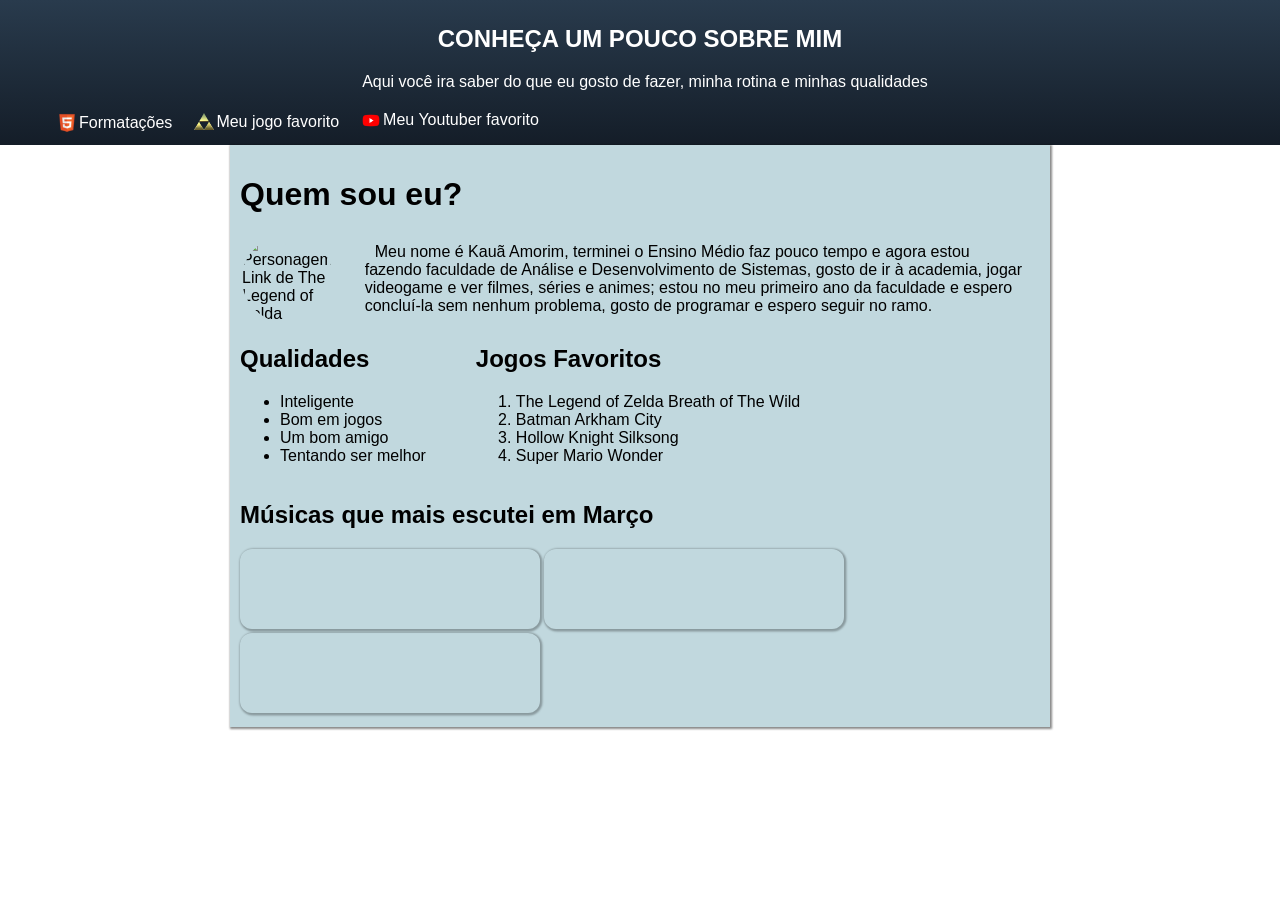
==== sobre mim/index.html @ 2c7bc4dc "Initial commit" ====
<!DOCTYPE html>
<html lang="pt-br">
<head>
    <meta charset="UTF-8">
    <meta name="viewport" content="width=device-width, initial-scale=1.0">
    <title>Página inicial</title>
    <link rel="stylesheet" href="style.css">
    <link rel="shortcut icon" href="imagens/dragon ball.ico" type="image/x-icon">
</head>
<body>
    <aside>
        <h1>CONHEÇA UM POUCO SOBRE MIM</h1>
        <p>Aqui você ira saber do que eu gosto de fazer, minha rotina e minhas qualidades</p>
        <ul class="barra2">
            <li class="barra"><a href="pagina2.html"><img src="imagens/html.png" width="20x" alt="Ícone de HTML">Formatações</a></li>
            <li class="barra"><a href="pagina3.html"><img src="imagens/triforce.png" width="20px" alt="Triforce de The Legend of Zelda">Meu jogo favorito</a></li>
            <li class="barra"><a href="pagina4.html"><img src="imagens/youtube.ico" width="20px" alt="Ícone do Youtube">Meu Youtuber favorito</a></li>
        </ul>
    </aside>
    <main> <!-- Normalmente todos os elementos que estão dentro da classe container ficariam lado a lado, mas essa classe so afeta o elemento filho, que nesse caso é o main, entao o resto da pagina que esta dentro do main seguiu normalmente -->
        <h1>Quem sou eu?</h1>
        <div class="perfil">
            <img src="https://i.pinimg.com/1200x/e9/53/3f/e9533ff2f9fd2813379b65abdb3e5643.jpg" alt="Personagem Link de The Legend of Zelda" width="130px" style="border-radius: 79%;">
            <p>Meu nome é Kauã Amorim, terminei o Ensino Médio faz pouco tempo e agora estou fazendo faculdade de Análise e Desenvolvimento de Sistemas, gosto de ir à academia, jogar videogame e ver filmes, séries e animes; estou no meu primeiro ano da faculdade e espero concluí-la sem nenhum problema, gosto de programar e espero seguir no ramo.</p>
        </div>
        <div class="listas">
            <div>
                <h2>Qualidades</h2>
                <ul>
                    <li>Inteligente</li>
                    <li>Bom em jogos</li>
                    <li>Um bom amigo</li>
                    <li>Tentando ser melhor</li>
                </ul>
            </div>
            <div>
                <h2>Jogos Favoritos</h2>
                <ol>
                    <li>The Legend of Zelda Breath of The Wild</li>
                    <li>Batman Arkham City</li>
                    <li>Hollow Knight Silksong</li>
                    <li>Super Mario Wonder</li>
                </ol>
            </div>
        </div>
        <h2>Músicas que mais escutei em Março</h2>
        <iframe style="border-radius:12px"src="https://open.spotify.com/embed/track/1ZTj6bS0f01dbnboDkR6Ml?utm_source=generator"
        width="400"height="80"frameborder="0"allowfullscreen=""loading="lazy"></iframe>
        <iframe style="border-radius:12px"src="https://open.spotify.com/embed/track/11TXtgPrVnMMnHBFXW7kCs?utm_source=generator"width="400"height="80"frameborder="0"allowfullscreen=""loading="lazy"></iframe><br>
        <iframe style="border-radius:12px"src="https://open.spotify.com/embed/track/1BncfTJAWxrsxyT9culBrj?utm_source=generator"width="400"height="80"frameborder="0"allowfullscreen=""loading="lazy"></iframe>
    </main>
    <a href="pagina2.html" style="position: fixed; bottom: 10px; right: 10px;"><img src="imagens/avancar.png" alt="Botão de avançar à próxima página"></a>
</body>
</html>
---- sobre mim/style.css ----
@charset "UTF-8";
/*Configuração geral*/
body{
    background-image: linear-gradient(#0B141A); /* 45deg significa 45 graus, e linear-gradient, é para fazer um degradê */
    /* to bottom, #293b4d, #141d28 */
    background-attachment: fixed; /* Faz o background ficar fixo na tela, sem rolar junto com a página */
    color: white;
    font: normal 1em sans-serif ; /* shorthand font: sempre siga essa ordem para que tudo occora bem:
    font-style -> font-weight -> font-size -> font-family */
    margin: 0px /*Espaço do elemento, nesse caso, está sendo usado o shorthand, que fica da seguinte maneira a ordem: Cima, direita, baixo, esquerda;*/
    }
h1{
    text-shadow: 0,8px 0,8px 2px rgba(0, 0, 0, 0.315); /* Define a sombra que ficará sob um determinado item, nesse caso, o h1 e a ordem nesse caso fica: horizontal | vertical | blur | cor */
    align-items: center; /*Alinha um elemento no eixo secundário*/
    margin-bottom: 20px; /*Espaço do elemento*/
}
h2{
    align-items: center;
}
h4{
    background-color: #0B141A;
    color: whitesmoke;
    display: flexbox;
    padding: 5px;
    text-align: center; /*Alinha um texto no eixo secundário*/
    font: medium 1em sans-serif
}
p{
    align-items: center; /*Alinha um elemento no eixo secundário*/
    margin: 10px; /*Espaço do elemento*/
    text-indent: 10px; /*Parecido com o gap, mas nesse caso, serve só para o começo do texto*/
}
img{
    margin: 2px;
    align-items: center;
}
/* Estiliza a parte do texto selecionada pelo usuário */
::selection{
    background-color: rgb(45, 58, 237); 
}
/* Enquanto o link não for visitado */
a:link{
   color: rgb(45, 97, 237);
   text-decoration: none;
}
/* Quando o Link já foi visitado */
a:visited{
    color: rgb(51, 45, 237);
    text-decoration: none;
}
/* Quando você passar o mouse sobre o link */
a:hover{
    transition: transform 0,2s;
    color: rgb(236, 248, 4);
    text-decoration: underline; /* Isso define que o texto ficará sublinhado */
    }
iframe{
    box-shadow: 1px 1px 2px 1.4px rgba(0, 0, 0, 0.291);
    width: auto;
}
/* Ordem recomendada para pseudo-classes de links:
a:link -> a:visited -> a:hover -> a:active

Isso evita que algumas propriedades sobrescrevam outras incorretamente.*/

/*--IMPORTANTE--
Sempre use a tag alt em imagens, serve para descrever as imagens que você usou para deficientes visuais, é muito importante para um website*/


/*Barra horizontal*/
/* teste */
.barra2{
    display: flex;
    list-style-type: none;
    margin: 0px;
}
.barra2 > li > a{
    text-decoration: none;
    display: flex;
    align-items: center;
    color: white;
}
.barra2 > li{
    padding: 10px 10px;
    margin-bottom: 0px;
    transition: background-color 0.2s, color 0.2s, transform 0.2s;
}
.barra2 > li:hover{
    background-color: #3d546b;
    transform: none;
}
/*Caixas/box*/
aside{
    background-image: linear-gradient(to bottom, #293b4d, #141d28);
    /* 45deg, #162631, #14262f */
    padding: 5px 5px 0px 5px;
    margin: 0;
}
aside > h1, aside > h2, aside > p{
    text-align: center;
}
footer{
    background-color: #ededede8;
    padding: 5px;
    margin: 15px; /*Espaço do elemento*/
    border-radius: 6px;
}
footer > p{
    margin-top: 1px; /*Espaço do elemento*/
}
div{
    margin: 0; /*Espaço do elemento*/
}
/*Página 1*/
.listas{
    display: flex;
    gap: 50px; /*Espaço entre elementos*/
    flex-wrap: wrap;
}
.perfil{
    display: flex;
    align-items: center; /*Alinha um elemento no eixo secundário*/
    gap: 20px; /*Espaço entre elementos*/
}
/*Página 3*/
body.zelda{
    color: black;
    font-size: small;
    margin: 0; /*Espaço do elemento*/
}
main{
    width: 800px;
    margin: auto;
    background-color: rgb(193, 216, 222);
    color: black;
    padding: 10px 10px 10px 10px;
    box-shadow: 1px 1px 2px 1px rgba(0, 0, 0, 0.463);
}
main.informacao{
    width: auto;
    background-image: none;
    background-color: #ededede8;
    padding: 5px;
    margin: 5px 15px 15px 15px; /*Espaço do elemento, nesse caso, está sendo usado o shorthand, que fica da seguinte maneira a ordem: Cima, direita, baixo, esquerda;*/
    border-radius: 6px;
}
img.cover{
    display: block;
    margin: 10px auto;
    max-width: 100%;
    box-shadow: 1px 1px 1px 1px rgba(0, 0, 0, 0.144);
}
.caixa{
    float: right; /*Faz um elemento "flutuar" na página, nesse caso, à direita*/
    width: 260px;
    margin-left: 20px; /*Espaço do elemento*/
    margin-bottom: 5px; /*Espaço do elemento*/
    border: 1px solid black;
    padding: 10px;
    font-size: small;
    display: flex;
    flex-direction: column;
    justify-content: center;
    box-shadow: 1px 1px 2px 1.4px rgba(0, 0, 0, 0.291);
}
.detalhes{
    display: grid;  /*cria um sistema de linhas e colunas*/
    grid-template-columns: 120px 1fr; /*layout bidimensional (linhas e colunas)*/
    margin-bottom: 10px; /*Espaço do elemento*/
}
.detalhes h3{
    margin: 0; /*Espaço do elemento*/
}
.detalhes ul{
    margin: 0; /*Espaço do elemento*/
    padding-left: 20px;
    list-style: none;
}
.texto{
    margin-left: 10px; /*Espaço do elemento*/
    flex: 1;
    min-width: 0;
}
/*Página 4*/
.centro{
flex-direction: column;
align-items: center;
display: flex;
flex: 1;
}
.thumbs{
display: flex;
justify-content: center;
gap: 20px;
}   
@media (max-width: 768px){
    .perfil{
        flex-direction: column;
        display: block;
        align-items: center; /*Alinha um elemento no eixo secundário*/
        gap: 20px; /*Espaço entre elementos*/
    }
    .listas{
        gap: 0px;
    }
    .caixa{
        float: none;
        width: auto;
        margin-right: 20px;
        margin-left: 20px;
        padding-left: 30px;
    }
    .thumbs > img{
        padding: auto;
    }
    iframe{
        box-shadow: none; 
    }
    .barra2{
        font-size: 0.6em;
    }
}
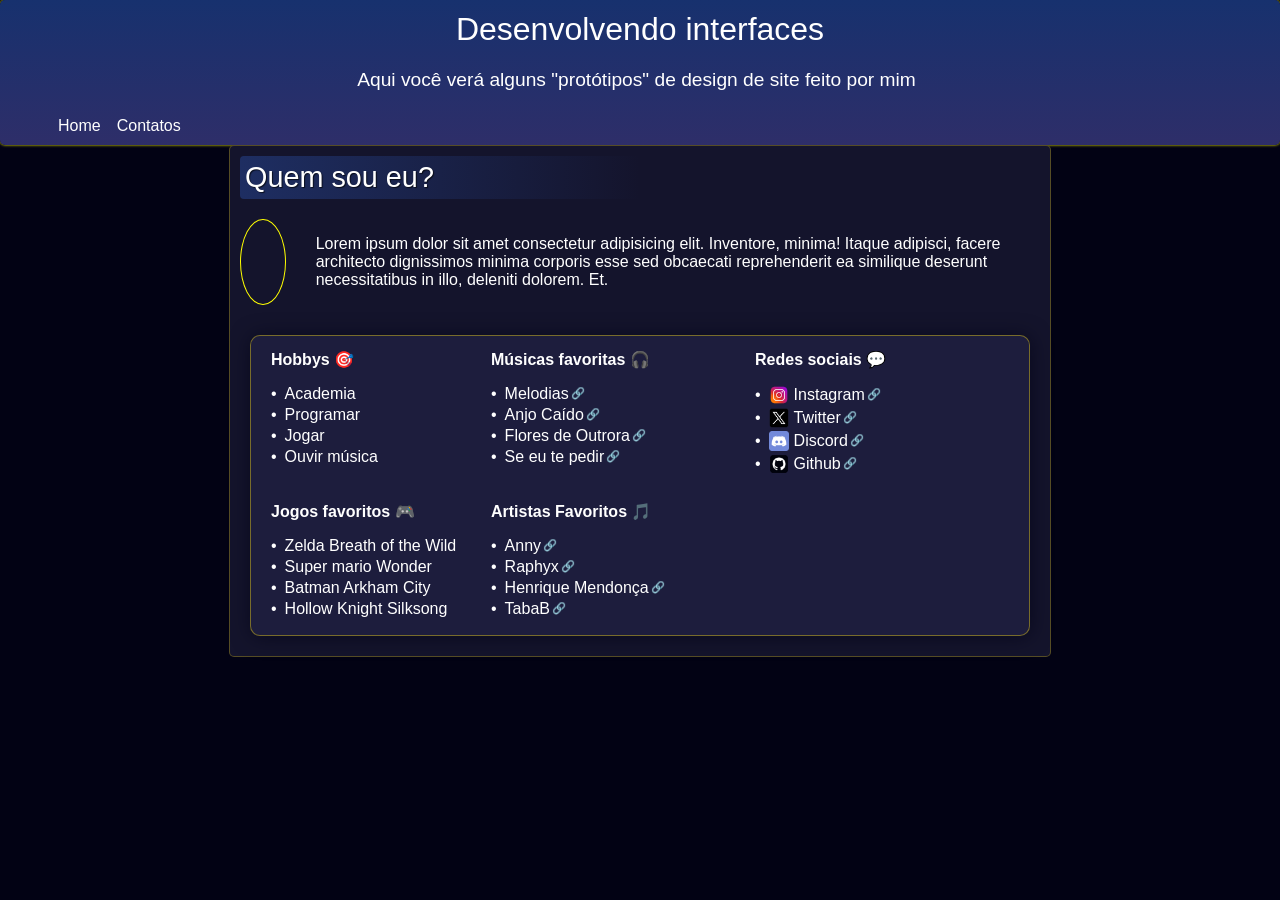
==== commit 2b503c9b: "Criando do zero" ====
--- a/sobre mim/index.html
+++ b/sobre mim/index.html
@@ -3,52 +3,73 @@
 <head>
     <meta charset="UTF-8">
     <meta name="viewport" content="width=device-width, initial-scale=1.0">
-    <title>Página inicial</title>
+    <title>Document</title>
     <link rel="stylesheet" href="style.css">
-    <link rel="shortcut icon" href="imagens/dragon ball.ico" type="image/x-icon">
 </head>
 <body>
-    <aside>
-        <h1>CONHEÇA UM POUCO SOBRE MIM</h1>
-        <p>Aqui você ira saber do que eu gosto de fazer, minha rotina e minhas qualidades</p>
-        <ul class="barra2">
-            <li class="barra"><a href="pagina2.html"><img src="imagens/html.png" width="20x" alt="Ícone de HTML">Formatações</a></li>
-            <li class="barra"><a href="pagina3.html"><img src="imagens/triforce.png" width="20px" alt="Triforce de The Legend of Zelda">Meu jogo favorito</a></li>
-            <li class="barra"><a href="pagina4.html"><img src="imagens/youtube.ico" width="20px" alt="Ícone do Youtube">Meu Youtuber favorito</a></li>
+    <header>
+        <h1>Desenvolvendo interfaces</h1>
+        <p>Aqui você verá alguns "protótipos" de design de site feito por mim</p>
+        <ul class="barra">
+            <li><a href="">Home</a></li>
+            <li><a href="">Contatos</a></li>
         </ul>
-    </aside>
-    <main> <!-- Normalmente todos os elementos que estão dentro da classe container ficariam lado a lado, mas essa classe so afeta o elemento filho, que nesse caso é o main, entao o resto da pagina que esta dentro do main seguiu normalmente -->
+    </header>
+    <main>
         <h1>Quem sou eu?</h1>
-        <div class="perfil">
-            <img src="https://i.pinimg.com/1200x/e9/53/3f/e9533ff2f9fd2813379b65abdb3e5643.jpg" alt="Personagem Link de The Legend of Zelda" width="130px" style="border-radius: 79%;">
-            <p>Meu nome é Kauã Amorim, terminei o Ensino Médio faz pouco tempo e agora estou fazendo faculdade de Análise e Desenvolvimento de Sistemas, gosto de ir à academia, jogar videogame e ver filmes, séries e animes; estou no meu primeiro ano da faculdade e espero concluí-la sem nenhum problema, gosto de programar e espero seguir no ramo.</p>
-        </div>
-        <div class="listas">
-            <div>
-                <h2>Qualidades</h2>
-                <ul>
-                    <li>Inteligente</li>
-                    <li>Bom em jogos</li>
-                    <li>Um bom amigo</li>
-                    <li>Tentando ser melhor</li>
-                </ul>
-            </div>
-            <div>
-                <h2>Jogos Favoritos</h2>
-                <ol>
-                    <li>The Legend of Zelda Breath of The Wild</li>
-                    <li>Batman Arkham City</li>
-                    <li>Hollow Knight Silksong</li>
-                    <li>Super Mario Wonder</li>
-                </ol>
+        <nav>
+            <img src="https://i.pinimg.com/1200x/e9/53/3f/e9533ff2f9fd2813379b65abdb3e5643.jpg" width="100px" style="border-radius: 50%; border: 1px solid yellow;" alt="">
+            <p>Lorem ipsum dolor sit amet consectetur adipisicing elit. Inventore, minima! Itaque adipisci, facere architecto dignissimos minima corporis esse sed obcaecati reprehenderit ea similique deserunt necessitatibus in illo, deleniti dolorem. Et.</p>
+        </nav>
+        <div class="informaçao">
+            <div class="lista">
+                <div>
+                   <h2>Hobbys 🎯</h2>
+                    <ul>
+                        <li>Academia</li>
+                        <li>Programar</li>
+                        <li>Jogar</li>
+                        <li>Ouvir música</li>
+                    </ul>
+                </div>
+                <div>
+                    <h2>Músicas favoritas 🎧</h2>
+                    <ul>
+                        <li><a href="https://open.spotify.com/intl-pt/track/2Q5UomI9qEaedwkqmwKk5v?si=83e5a4177b8e4cf9" target="_blank" type="external">Melodias</a></li>
+                        <li><a href="https://open.spotify.com/intl-pt/track/1b4qBYXrG1psX9B3gJQocb?si=f41db1fde43248a7" target="_blank" type="external">Anjo Caído</a></li>
+                        <li><a href="https://open.spotify.com/intl-pt/track/6ahKSqtXbxGKF5UM79m4Dc?si=c7c7f552e89f439b" target="_blank" type="external">Flores de Outrora</a></li>
+                        <li><a href="https://open.spotify.com/intl-pt/track/4SpBtogHJYUqAYIs2DSH0G?si=915d6da9f32f426f" target="_blank" type="external">Se eu te pedir</a></li>
+                    </ul>
+                </div>
+                <div>
+                    <h2>Redes sociais 💬</h2>
+                    <ul>
+                        <li><a href="https://www.instagram.com/kaua_amorim459/" target="_blank" type="external"><img src="imagens/instagram.ico" alt="">Instagram</a></li>
+                        <li><a href="https://x.com/Rian4593" target="_blank" type="external"><img src="imagens/Twitter1.ico" alt="">Twitter</a></li>
+                        <li><a href="https://discord.com/users/706547436419678248" target="_blank" type="external"><img src="imagens/discord.ico" alt="">Discord</a></li>
+                        <li><a href="https://github.com/kaua457"><img src="imagens/github.ico" alt="">Github</a></li>
+                    </ul>
+                </div>
+                <div>
+                    <h2>Jogos favoritos 🎮</h2>
+                    <ul>
+                        <li>Zelda Breath of the Wild</li>
+                        <li>Super mario Wonder</li>
+                        <li>Batman Arkham City</li>
+                        <li>Hollow Knight Silksong</li>
+                    </ul>
+                </div>
+                <div>
+                    <h2>Artistas Favoritos 🎵</h2>
+                    <ul>
+                        <li><a href="https://open.spotify.com/intl-pt/artist/2cK4L8fSVVqvW2gyePXeJw?si=XgA5xg7NTSC7AdsztIixVQ" target="_blank" type="external">Anny</a></li>
+                        <li><a href="https://open.spotify.com/intl-pt/artist/2Wc7NhRgqg7U7kxgRGBP2t?si=0e7d796c7ee24075" target="_blank" type="external">Raphyx</a></li>
+                        <li><a href="https://open.spotify.com/intl-pt/artist/4zEqUhpfZ5M3b2jZsH1A2O?si=FVCRrAKbST-zx4gwC-MmMQ" target="_blank" type="external">Henrique Mendonça</a></li>
+                        <li><a href="https://open.spotify.com/intl-pt/artist/0ZCFSmJKfaYQi0gRSShdou?si=MyGScsONSPSqmjMsJVag7A" target="_blank" type="external">TabaB</a></li>
+                    </ul>
+                </div>
             </div>
         </div>
-        <h2>Músicas que mais escutei em Março</h2>
-        <iframe style="border-radius:12px"src="https://open.spotify.com/embed/track/1ZTj6bS0f01dbnboDkR6Ml?utm_source=generator"
-        width="400"height="80"frameborder="0"allowfullscreen=""loading="lazy"></iframe>
-        <iframe style="border-radius:12px"src="https://open.spotify.com/embed/track/11TXtgPrVnMMnHBFXW7kCs?utm_source=generator"width="400"height="80"frameborder="0"allowfullscreen=""loading="lazy"></iframe><br>
-        <iframe style="border-radius:12px"src="https://open.spotify.com/embed/track/1BncfTJAWxrsxyT9culBrj?utm_source=generator"width="400"height="80"frameborder="0"allowfullscreen=""loading="lazy"></iframe>
     </main>
-    <a href="pagina2.html" style="position: fixed; bottom: 10px; right: 10px;"><img src="imagens/avancar.png" alt="Botão de avançar à próxima página"></a>
 </body>
 </html>
--- a/sobre mim/style.css
+++ b/sobre mim/style.css
@@ -1,222 +1,121 @@
-@charset "UTF-8";
-/*Configuração geral*/
 body{
-    background-image: linear-gradient(#0B141A); /* 45deg significa 45 graus, e linear-gradient, é para fazer um degradê */
-    /* to bottom, #293b4d, #141d28 */
-    background-attachment: fixed; /* Faz o background ficar fixo na tela, sem rolar junto com a página */
+    margin: 0px;
+    background-color:#020214 ;
+    font-family: Arial, Helvetica, sans-serif;
     color: white;
-    font: normal 1em sans-serif ; /* shorthand font: sempre siga essa ordem para que tudo occora bem:
-    font-style -> font-weight -> font-size -> font-family */
-    margin: 0px /*Espaço do elemento, nesse caso, está sendo usado o shorthand, que fica da seguinte maneira a ordem: Cima, direita, baixo, esquerda;*/
-    }
-h1{
-    text-shadow: 0,8px 0,8px 2px rgba(0, 0, 0, 0.315); /* Define a sombra que ficará sob um determinado item, nesse caso, o h1 e a ordem nesse caso fica: horizontal | vertical | blur | cor */
-    align-items: center; /*Alinha um elemento no eixo secundário*/
-    margin-bottom: 20px; /*Espaço do elemento*/
 }
-h2{
-    align-items: center;
+header{
+    background-image:linear-gradient(to top, #2E2E69, #17316e);
+    margin: 0px;
+    padding: 1px 20px 0px 20px;
+    border-radius: 5px;
+    box-shadow: 0px 0px 3px 0px rgb(255, 255, 0);
 }
-h4{
-    background-color: #0B141A;
-    color: whitesmoke;
-    display: flexbox;
+header *{
+    color: white;
+}
+header h1{
+    text-align: center;
+    margin-top: 10px;
+}
+header p{
+    margin: 0px 10px 0px 3px;
+    text-align: center;
+    font-size: 1.2em;
+}
+main{
+    margin: auto;
+    padding: 10px;
+    width: 800px;
+    border-radius: 5px;
+    background-color: #14142C;
+    border: 1px solid rgba(235, 207, 22, 0.307);
+}
+main *{
+    color: white;
+}
+main > h1{
     padding: 5px;
-    text-align: center; /*Alinha um texto no eixo secundário*/
-    font: medium 1em sans-serif
+    background-image:linear-gradient(to right, #1e2e62, transparent 50%) ;
+    text-shadow: 1px 1px 1px rgba(0, 0, 0, 0.678);
+    border-radius: 4px;
+    font-size: 1.8em;
 }
-p{
-    align-items: center; /*Alinha um elemento no eixo secundário*/
-    margin: 10px; /*Espaço do elemento*/
-    text-indent: 10px; /*Parecido com o gap, mas nesse caso, serve só para o começo do texto*/
+nav{
+    display: flex;
+    gap: 30px;
 }
-img{
-    margin: 2px;
-    align-items: center;
+div.informaçao{
+    background-color: #1d1d3d;
+    padding: 1px 20px 2px 20px;
+    margin: 30px 10px 10px 10px;
+    border-radius: 10px;
+    border: 1px solid rgba(235, 207, 22, 0.442);
+    box-shadow: 1px 1px 20px #02021498;
 }
-/* Estiliza a parte do texto selecionada pelo usuário */
-::selection{
-    background-color: rgb(45, 58, 237); 
-}
-/* Enquanto o link não for visitado */
-a:link{
-   color: rgb(45, 97, 237);
-   text-decoration: none;
-}
-/* Quando o Link já foi visitado */
-a:visited{
-    color: rgb(51, 45, 237);
+div.informaçao *{
+    font-size: medium;
     text-decoration: none;
 }
-/* Quando você passar o mouse sobre o link */
-a:hover{
-    transition: transform 0,2s;
-    color: rgb(236, 248, 4);
-    text-decoration: underline; /* Isso define que o texto ficará sublinhado */
-    }
-iframe{
-    box-shadow: 1px 1px 2px 1.4px rgba(0, 0, 0, 0.291);
-    width: auto;
+div.informaçao li::before{
+    content: "•";
+    
 }
-/* Ordem recomendada para pseudo-classes de links:
-a:link -> a:visited -> a:hover -> a:active
-
-Isso evita que algumas propriedades sobrescrevam outras incorretamente.*/
-
-/*--IMPORTANTE--
-Sempre use a tag alt em imagens, serve para descrever as imagens que você usou para deficientes visuais, é muito importante para um website*/
-
-
-/*Barra horizontal*/
-/* teste */
-.barra2{
+div.lista{
+    display: grid;
+    grid-template-columns: 210px 1fr 1fr;
+    margin-bottom: 10px;
+    gap: 10px;
+    justify-content: center;
+}
+div.lista li{
+    margin-bottom: 3px;
+}
+div.lista a::after{
+    content: "🔗";
+    font-size: 0.7em;
+    margin-left: 2px;
+}
+div.lista a:hover{
+    color: aquamarine;
+}
+h1{
+    margin-top: 0px;
+    font-weight: normal;
+}
+li{
+    align-items: center;
+    display: flex;
+    margin-bottom: 0px;
+    gap: 8px;
+}
+a img{
+    width: 20px;
+    margin-right: 5px;
+}
+a{
+    justify-content: center;
+    align-items: center;
+    display: flex;
+}
+ul{
+    padding: 0px;
+    list-style-position: inside;
+    margin-bottom: 5px;
+}
+.barra{
     display: flex;
     list-style-type: none;
-    margin: 0px;
+    padding-bottom: 0px;
+    margin-bottom: 0px;
+    margin-left: 30px;
 }
-.barra2 > li > a{
+.barra > li a{
+    padding: 10px 8px 10px 8px;
     text-decoration: none;
-    display: flex;
-    align-items: center;
-    color: white;
+    border-radius: 5px;
 }
-.barra2 > li{
-    padding: 10px 10px;
-    margin-bottom: 0px;
-    transition: background-color 0.2s, color 0.2s, transform 0.2s;
-}
-.barra2 > li:hover{
-    background-color: #3d546b;
-    transform: none;
-}
-/*Caixas/box*/
-aside{
-    background-image: linear-gradient(to bottom, #293b4d, #141d28);
-    /* 45deg, #162631, #14262f */
-    padding: 5px 5px 0px 5px;
-    margin: 0;
-}
-aside > h1, aside > h2, aside > p{
-    text-align: center;
-}
-footer{
-    background-color: #ededede8;
-    padding: 5px;
-    margin: 15px; /*Espaço do elemento*/
-    border-radius: 6px;
-}
-footer > p{
-    margin-top: 1px; /*Espaço do elemento*/
-}
-div{
-    margin: 0; /*Espaço do elemento*/
-}
-/*Página 1*/
-.listas{
-    display: flex;
-    gap: 50px; /*Espaço entre elementos*/
-    flex-wrap: wrap;
-}
-.perfil{
-    display: flex;
-    align-items: center; /*Alinha um elemento no eixo secundário*/
-    gap: 20px; /*Espaço entre elementos*/
-}
-/*Página 3*/
-body.zelda{
-    color: black;
-    font-size: small;
-    margin: 0; /*Espaço do elemento*/
-}
-main{
-    width: 800px;
-    margin: auto;
-    background-color: rgb(193, 216, 222);
-    color: black;
-    padding: 10px 10px 10px 10px;
-    box-shadow: 1px 1px 2px 1px rgba(0, 0, 0, 0.463);
-}
-main.informacao{
-    width: auto;
-    background-image: none;
-    background-color: #ededede8;
-    padding: 5px;
-    margin: 5px 15px 15px 15px; /*Espaço do elemento, nesse caso, está sendo usado o shorthand, que fica da seguinte maneira a ordem: Cima, direita, baixo, esquerda;*/
-    border-radius: 6px;
-}
-img.cover{
-    display: block;
-    margin: 10px auto;
-    max-width: 100%;
-    box-shadow: 1px 1px 1px 1px rgba(0, 0, 0, 0.144);
-}
-.caixa{
-    float: right; /*Faz um elemento "flutuar" na página, nesse caso, à direita*/
-    width: 260px;
-    margin-left: 20px; /*Espaço do elemento*/
-    margin-bottom: 5px; /*Espaço do elemento*/
-    border: 1px solid black;
-    padding: 10px;
-    font-size: small;
-    display: flex;
-    flex-direction: column;
-    justify-content: center;
-    box-shadow: 1px 1px 2px 1.4px rgba(0, 0, 0, 0.291);
-}
-.detalhes{
-    display: grid;  /*cria um sistema de linhas e colunas*/
-    grid-template-columns: 120px 1fr; /*layout bidimensional (linhas e colunas)*/
-    margin-bottom: 10px; /*Espaço do elemento*/
-}
-.detalhes h3{
-    margin: 0; /*Espaço do elemento*/
-}
-.detalhes ul{
-    margin: 0; /*Espaço do elemento*/
-    padding-left: 20px;
-    list-style: none;
-}
-.texto{
-    margin-left: 10px; /*Espaço do elemento*/
-    flex: 1;
-    min-width: 0;
-}
-/*Página 4*/
-.centro{
-flex-direction: column;
-align-items: center;
-display: flex;
-flex: 1;
-}
-.thumbs{
-display: flex;
-justify-content: center;
-gap: 20px;
-}   
-@media (max-width: 768px){
-    .perfil{
-        flex-direction: column;
-        display: block;
-        align-items: center; /*Alinha um elemento no eixo secundário*/
-        gap: 20px; /*Espaço entre elementos*/
-    }
-    .listas{
-        gap: 0px;
-    }
-    .caixa{
-        float: none;
-        width: auto;
-        margin-right: 20px;
-        margin-left: 20px;
-        padding-left: 30px;
-    }
-    .thumbs > img{
-        padding: auto;
-    }
-    iframe{
-        box-shadow: none; 
-    }
-    .barra2{
-        font-size: 0.6em;
-    }
+.barra > li a:hover{
+    background-color: #364fbd;
+    transition: 0.4s;
 }
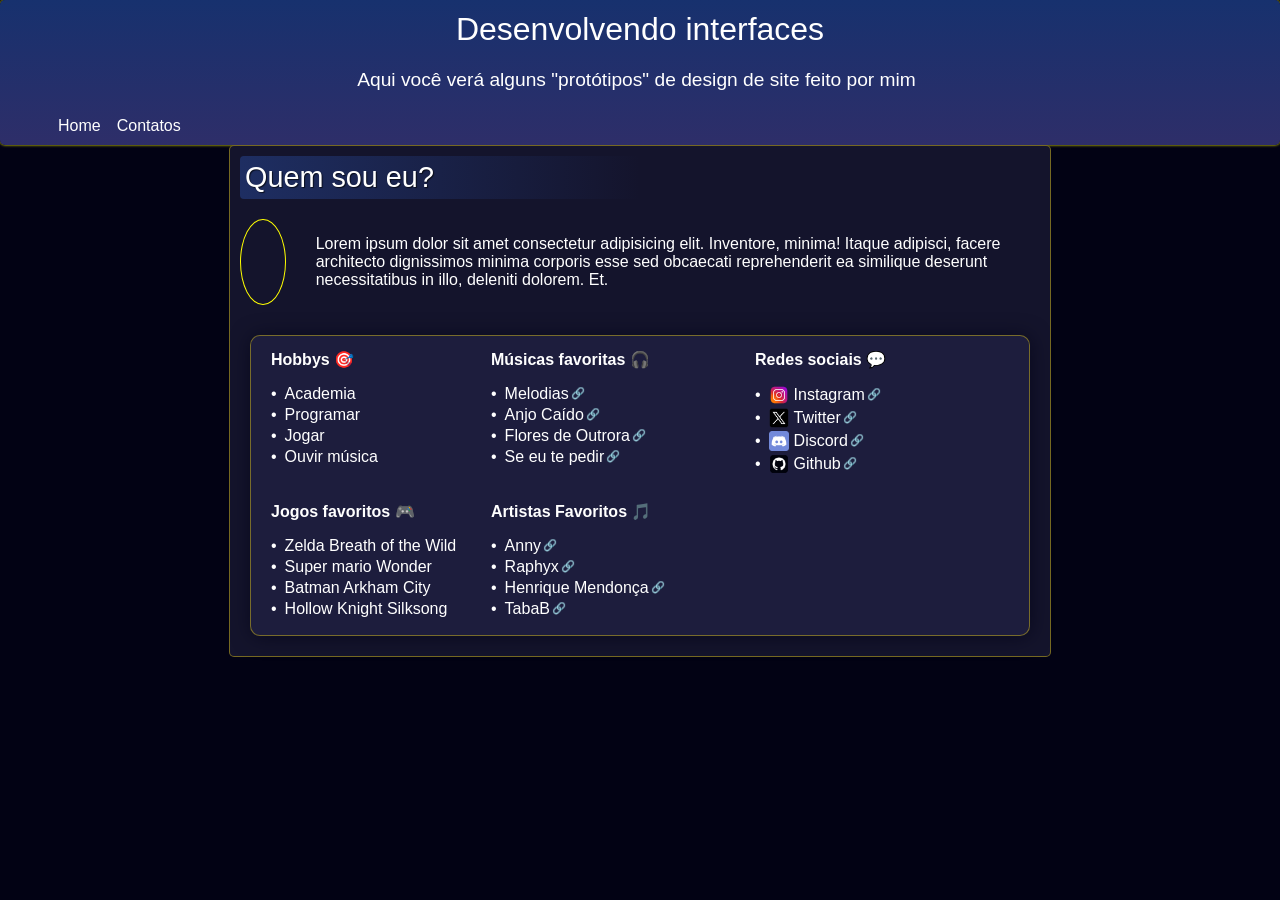
==== commit 6789e330: "Adicionei titulo e favicon" ====
--- a/sobre mim/index.html
+++ b/sobre mim/index.html
@@ -3,8 +3,9 @@
 <head>
     <meta charset="UTF-8">
     <meta name="viewport" content="width=device-width, initial-scale=1.0">
-    <title>Document</title>
+    <title>Perfil</title>
     <link rel="stylesheet" href="style.css">
+    <link rel="shortcut icon" href="imagens/triforce.png" type="image/x-icon">
 </head>
 <body>
     <header>
--- a/sobre mim/style.css
+++ b/sobre mim/style.css
@@ -29,7 +29,7 @@
     width: 800px;
     border-radius: 5px;
     background-color: #14142C;
-    border: 1px solid rgba(235, 207, 22, 0.307);
+    border: 1px solid rgba(235, 207, 22, 0.453);
 }
 main *{
     color: white;
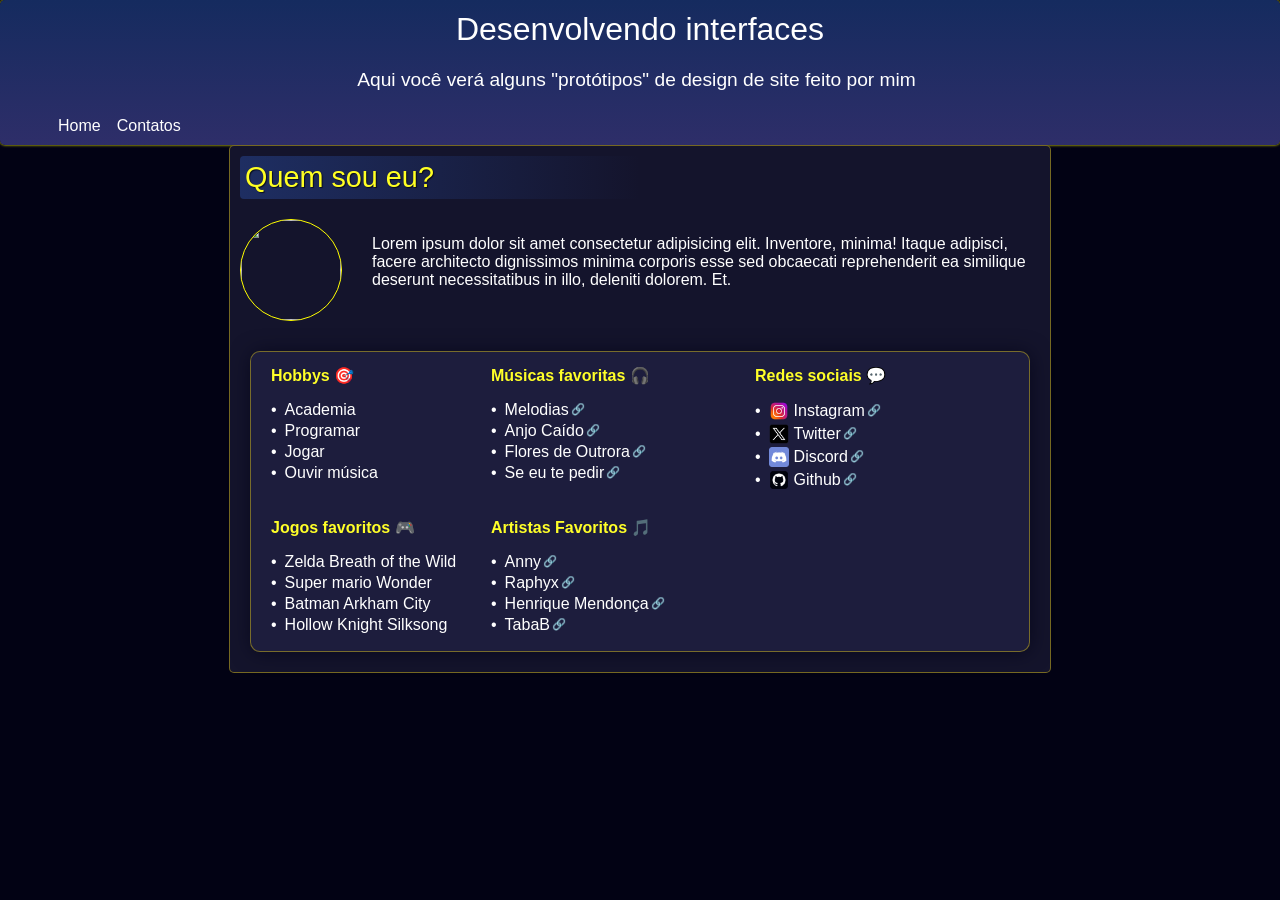
==== commit 48babaf3: "Bug da imagem corrigido" ====
--- a/sobre mim/index.html
+++ b/sobre mim/index.html
@@ -19,7 +19,7 @@
     <main>
         <h1>Quem sou eu?</h1>
         <nav>
-            <img src="https://i.pinimg.com/1200x/e9/53/3f/e9533ff2f9fd2813379b65abdb3e5643.jpg" width="100px" style="border-radius: 50%; border: 1px solid yellow;" alt="">
+            <img src="https://i.pinimg.com/1200x/e9/53/3f/e9533ff2f9fd2813379b65abdb3e5643.jpg" width="100px" height="100px" style="border-radius: 50%; border: 1px solid yellow;" alt="">
             <p>Lorem ipsum dolor sit amet consectetur adipisicing elit. Inventore, minima! Itaque adipisci, facere architecto dignissimos minima corporis esse sed obcaecati reprehenderit ea similique deserunt necessitatibus in illo, deleniti dolorem. Et.</p>
         </nav>
         <div class="informaçao">
--- a/sobre mim/style.css
+++ b/sobre mim/style.css
@@ -5,7 +5,7 @@
     color: white;
 }
 header{
-    background-image:linear-gradient(to top, #2E2E69, #17316e);
+    background-image:linear-gradient(to top, #2E2E69, #152b5f);
     margin: 0px;
     padding: 1px 20px 0px 20px;
     border-radius: 5px;
@@ -40,6 +40,7 @@
     text-shadow: 1px 1px 1px rgba(0, 0, 0, 0.678);
     border-radius: 4px;
     font-size: 1.8em;
+    color: rgb(255, 255, 35);
 }
 nav{
     display: flex;
@@ -65,8 +66,12 @@
     display: grid;
     grid-template-columns: 210px 1fr 1fr;
     margin-bottom: 10px;
+    flex-wrap: wrap;
     gap: 10px;
     justify-content: center;
+}
+div.lista h2{
+    color: rgb(255, 255, 40);
 }
 div.lista li{
     margin-bottom: 3px;
@@ -118,4 +123,14 @@
 .barra > li a:hover{
     background-color: #364fbd;
     transition: 0.4s;
+}
+@media (max-width: 800px){
+    main{
+        width: auto;
+    }
+    div.lista{
+    grid-template-columns: 210px 1fr;
+    margin-bottom: 10px;
+    gap: 2px;
+}
 }
